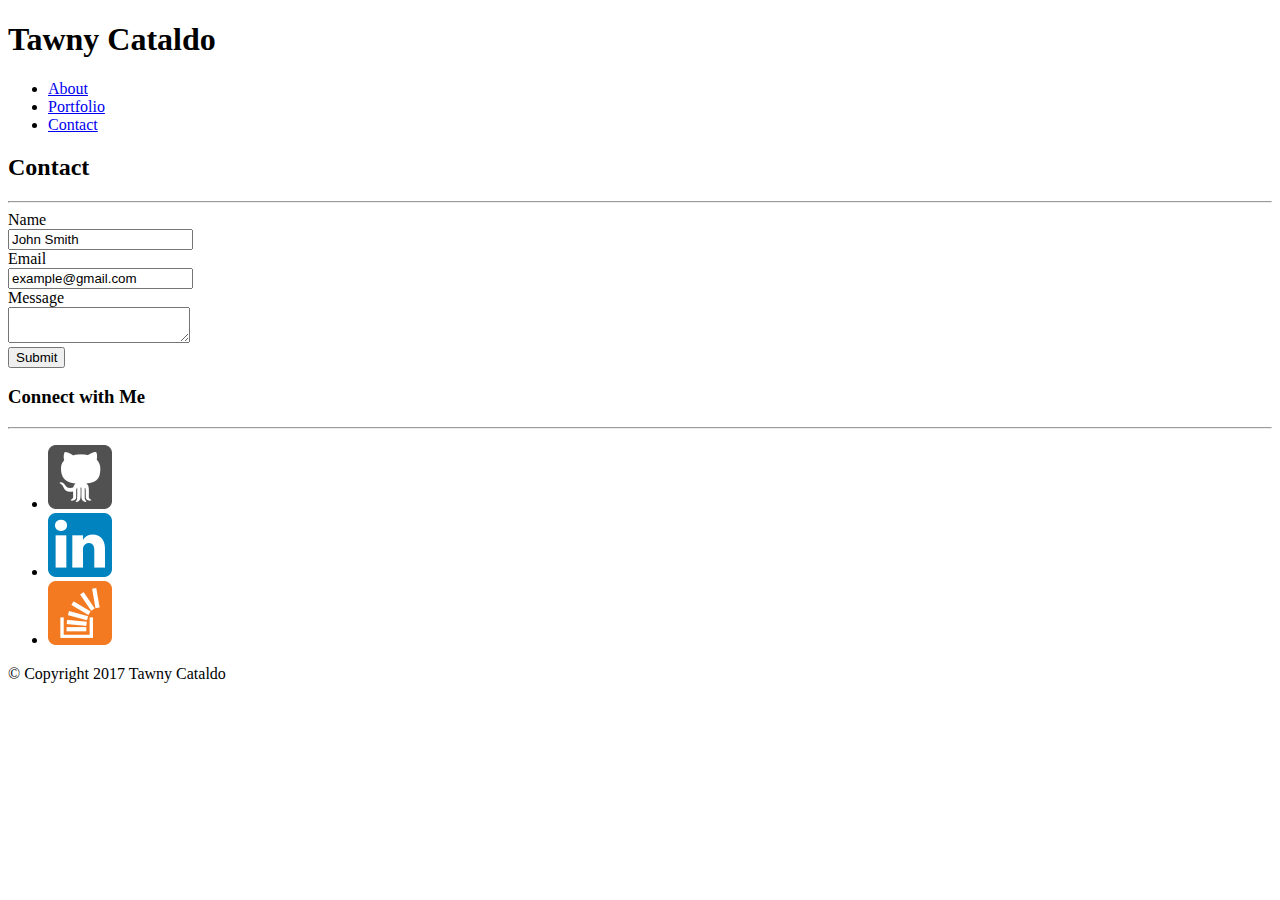
==== contact.html @ 7eb6c624 "empty files commit" ====
<!DOCTYPE html>
<html>
<head>
	<title>Tawny Cataldo</title>
	<link rel="stylesheet" type="text/css" href="assets/css/reset.css">
	<link rel="stylesheet" type="text/css" href="assets/css/style.css">
</head>
<body>
	<header>
		<h1>Tawny Cataldo</h1>
		<nav>
			<ul>
				<li><a href="index.html">About</a></li>
				<li><a href="portfolio.html">Portfolio</a></li>
				<li><a href="contact.html">Contact</a></li>
			</ul>
		</nav>
	</header>
	<div class="maincontent">
		<h2>Contact</h2>
		<hr class="hr1">
		<form>
			Name
			<br>
			<input type="text" name="name" value="John Smith"><br>
			Email
			<br>
			<input type="email" name="email" value="example@gmail.com"><br>
			Message
			<br>
			<textarea name="message" id="message"></textarea>
			<br>
			<input type="submit" value="Submit">
		</form>
		<div class="push"></div>
	</div>
	<aside>
		<h3>Connect with Me</h3>
		<hr class="hr2">
		<ul id="marginlist">
			<li class="noborderlist"><a href="https://github.com/tawnycat"><img src="assets/images/if_github_386637.png" alt="Github Link"></a></li>
			<li class="noborderlist"><a href="https://www.linkedin.com/in/tawny-cataldo/"><img src="assets/images/if_linkedin_386655.png" alt="LinkedIn Link"></a></li>
			<li class="noborderlist"><a href="https://stackoverflow.com/users/8315899/t-cat?tab=profile"><img src="assets/images/if_overflow_386674.png" alt="Stack Overflow Link"></a></li>
		</ul>
	</aside>
	<footer>
		&copy; Copyright 2017 Tawny Cataldo
	</footer>
</body>
</html>
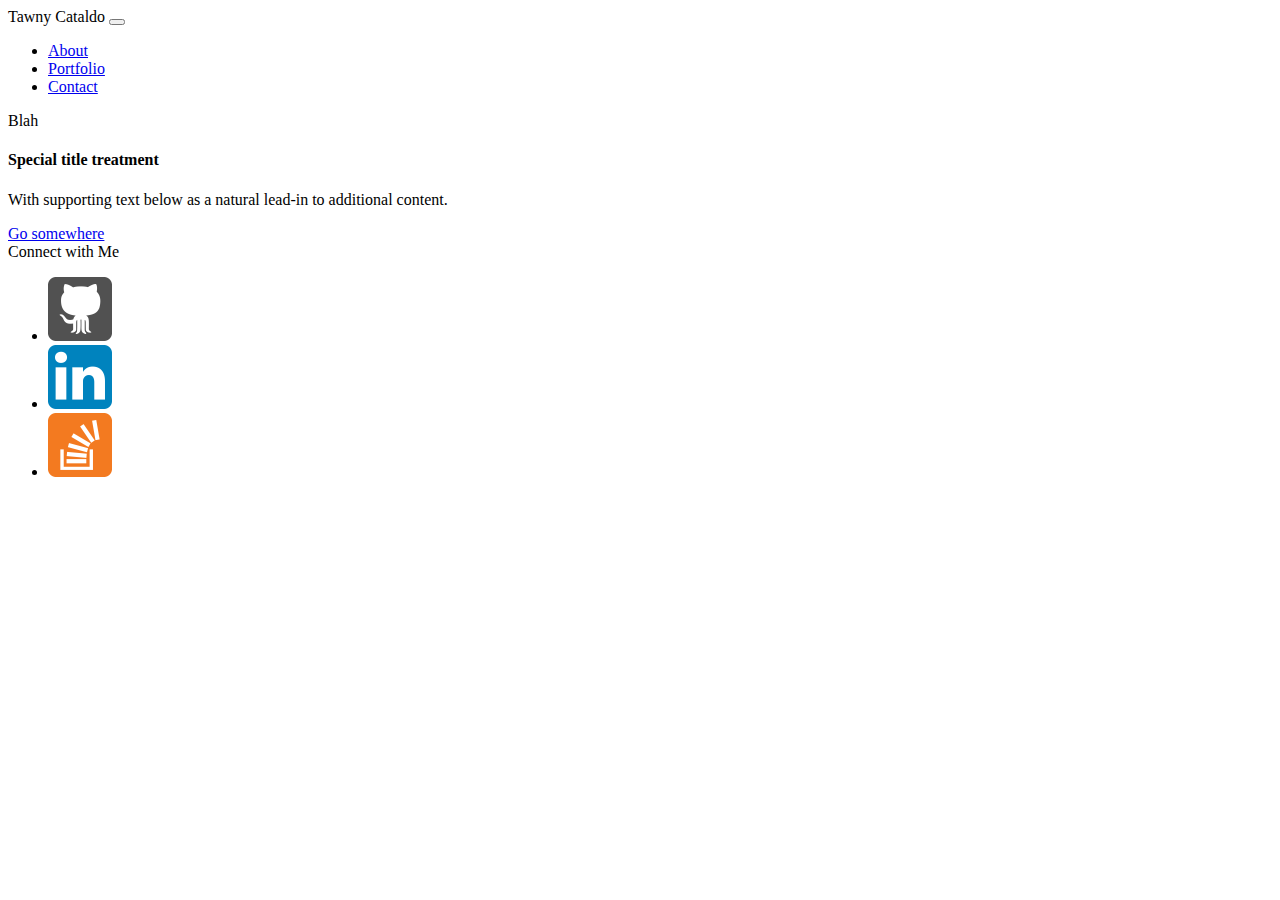
==== commit ea944fb6: "fixing weird directory error" ====
--- a/contact.html
+++ b/contact.html
@@ -2,49 +2,61 @@
 <html>
 <head>
 	<title>Tawny Cataldo</title>
-	<link rel="stylesheet" type="text/css" href="assets/css/reset.css">
-	<link rel="stylesheet" type="text/css" href="assets/css/style.css">
+	<link rel="stylesheet" href="https://maxcdn.bootstrapcdn.com/bootstrap/4.0.0-beta/css/bootstrap.min.css" integrity="sha384-/Y6pD6FV/Vv2HJnA6t+vslU6fwYXjCFtcEpHbNJ0lyAFsXTsjBbfaDjzALeQsN6M" crossorigin="anonymous">
 </head>
 <body>
-	<header>
-		<h1>Tawny Cataldo</h1>
-		<nav>
-			<ul>
-				<li><a href="index.html">About</a></li>
-				<li><a href="portfolio.html">Portfolio</a></li>
-				<li><a href="contact.html">Contact</a></li>
-			</ul>
-		</nav>
-	</header>
-	<div class="maincontent">
-		<h2>Contact</h2>
-		<hr class="hr1">
-		<form>
-			Name
-			<br>
-			<input type="text" name="name" value="John Smith"><br>
-			Email
-			<br>
-			<input type="email" name="email" value="example@gmail.com"><br>
-			Message
-			<br>
-			<textarea name="message" id="message"></textarea>
-			<br>
-			<input type="submit" value="Submit">
-		</form>
-		<div class="push"></div>
+	<nav class="navbar navbar-expand-lg navbar-light bg-light">
+		<div class="container">
+			<a class="navbar-brand">Tawny Cataldo</a>
+			<button class="navbar-toggler" type="button" data-toggle="collapse" data-target="#navbarSupportedContent" aria-controls="navbarSupportedContent" aria-expanded="false" aria-label="Toggle navigation">
+				<span class="navbar-toggler-icon"></span>
+			</button>
+
+			<div class="collapse navbar-collapse" id="navbarSupportedContent">
+				<ul class="navbar-nav ml-auto">
+					<li class="nav-item">
+						<a class="nav-link" href="index.html">About</a>
+					</li>
+					<li class="nav-item">
+						<a class="nav-link" href="portfolio.html">Portfolio</a>
+					</li>
+					<li class="nav-item">
+						<a class="nav-link" href="contact.html">Contact</a>
+					</li>
+				</ul>
+			</div>
+		</div>
+	</nav>
+
+	<div class="container">
+		<div class="row">
+			<div class="col-md-8">
+				<div class="card">
+					<div class="card-header">
+						Blah
+					</div>
+					<div class="card-body">
+						<h4 class="card-title">Special title treatment</h4>
+						<p class="card-text">With supporting text below as a natural lead-in to additional content.</p>
+						<a href="#" class="btn btn-primary">Go somewhere</a>
+					</div>
+				</div>
+			</div>
+			<div class="col-md-4">
+				<div class="card">
+					<div class="card-header">
+						Connect with Me
+					</div>
+					<div class="card-body">
+						<ul>
+							<li><img src="assets/images/if_github_386637.png"></li>
+							<li><img src="assets/images/if_linkedin_386655.png"></li>
+							<li><img src="assets/images/if_overflow_386674.png"></li>
+						</ul>
+					</div>
+				</div>
+			</div>
+		</div>
 	</div>
-	<aside>
-		<h3>Connect with Me</h3>
-		<hr class="hr2">
-		<ul id="marginlist">
-			<li class="noborderlist"><a href="https://github.com/tawnycat"><img src="assets/images/if_github_386637.png" alt="Github Link"></a></li>
-			<li class="noborderlist"><a href="https://www.linkedin.com/in/tawny-cataldo/"><img src="assets/images/if_linkedin_386655.png" alt="LinkedIn Link"></a></li>
-			<li class="noborderlist"><a href="https://stackoverflow.com/users/8315899/t-cat?tab=profile"><img src="assets/images/if_overflow_386674.png" alt="Stack Overflow Link"></a></li>
-		</ul>
-	</aside>
-	<footer>
-		&copy; Copyright 2017 Tawny Cataldo
-	</footer>
 </body>
 </html>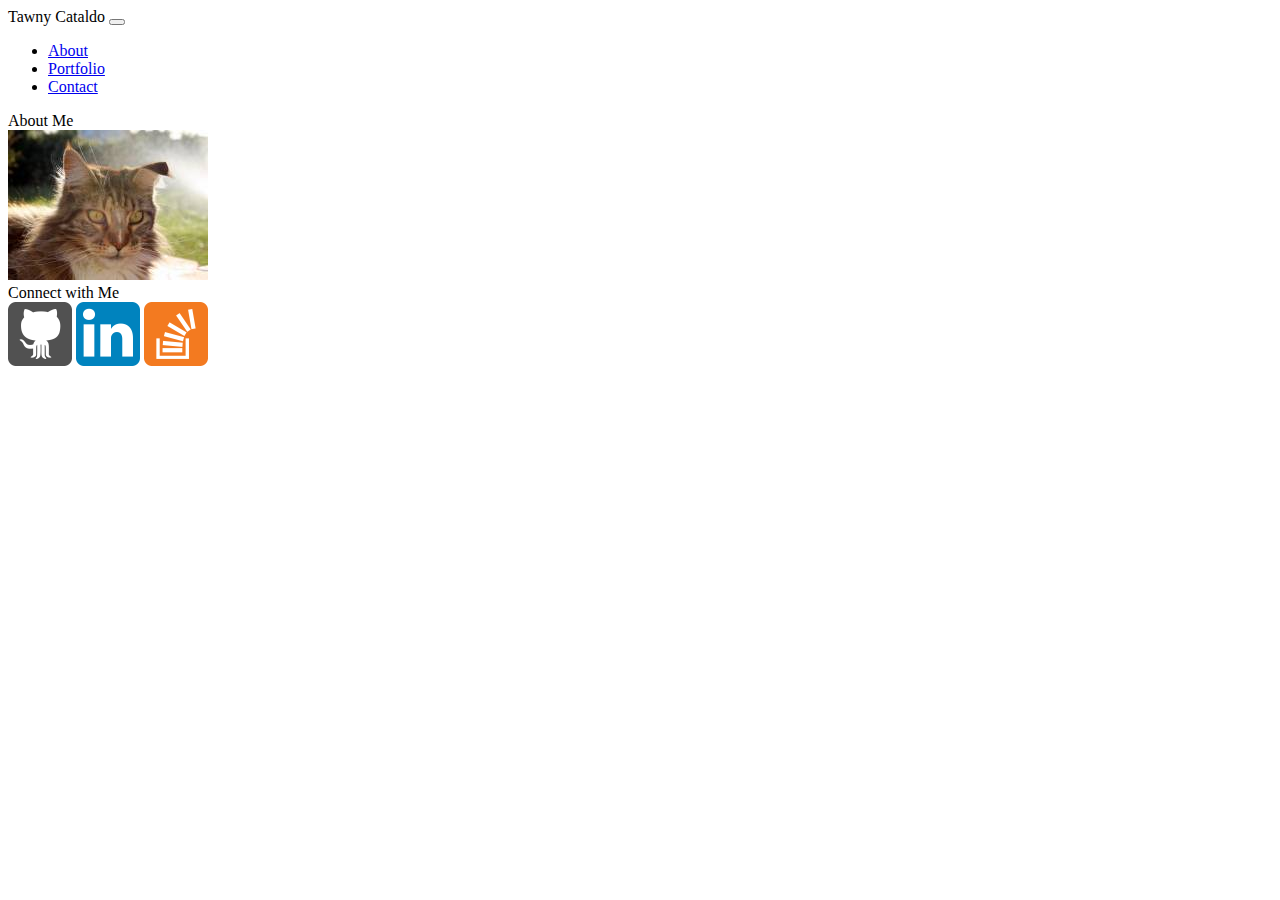
==== commit f3ee2347: "all pages have skeleton" ====
--- a/contact.html
+++ b/contact.html
@@ -33,12 +33,10 @@
 			<div class="col-md-8">
 				<div class="card">
 					<div class="card-header">
-						Blah
+						About Me
 					</div>
 					<div class="card-body">
-						<h4 class="card-title">Special title treatment</h4>
-						<p class="card-text">With supporting text below as a natural lead-in to additional content.</p>
-						<a href="#" class="btn btn-primary">Go somewhere</a>
+						<img class="img-fluid" src="/assets/images/cats-q-c-200-150-7.jpg">
 					</div>
 				</div>
 			</div>
@@ -47,12 +45,12 @@
 					<div class="card-header">
 						Connect with Me
 					</div>
-					<div class="card-body">
-						<ul>
-							<li><img src="assets/images/if_github_386637.png"></li>
-							<li><img src="assets/images/if_linkedin_386655.png"></li>
-							<li><img src="assets/images/if_overflow_386674.png"></li>
-						</ul>
+					<div class="card-body d-flex justify-content-center">
+						
+						<a href="https://github.com/tawnycat"><img class="img-fluid" src="assets/images/if_github_386637.png"></a>
+						<a href="https://www.linkedin.com/in/tawny-cataldo/"><img class="img-fluid" src="assets/images/if_linkedin_386655.png"></a>
+						<a href="https://stackoverflow.com/users/8315899/t-cat?tab=profile"><img class="img-fluid" src="assets/images/if_overflow_386674.png"></a>
+						
 					</div>
 				</div>
 			</div>
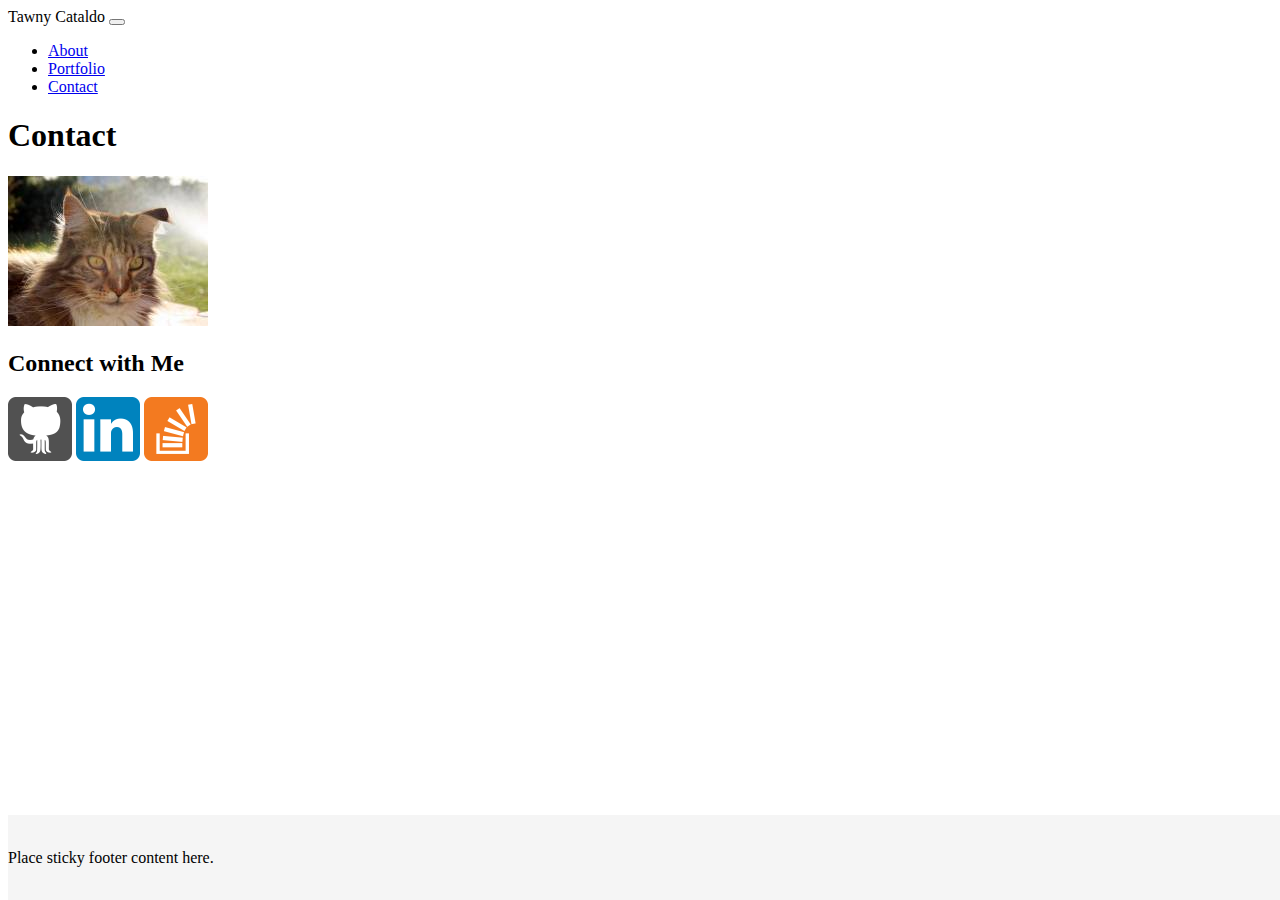
==== commit f0546ccd: "some of portfolio, other tweaks" ====
--- a/contact.html
+++ b/contact.html
@@ -3,6 +3,7 @@
 <head>
 	<title>Tawny Cataldo</title>
 	<link rel="stylesheet" href="https://maxcdn.bootstrapcdn.com/bootstrap/4.0.0-beta/css/bootstrap.min.css" integrity="sha384-/Y6pD6FV/Vv2HJnA6t+vslU6fwYXjCFtcEpHbNJ0lyAFsXTsjBbfaDjzALeQsN6M" crossorigin="anonymous">
+		<link rel="stylesheet" type="text/css" href="assets/css/style.css">
 </head>
 <body>
 	<nav class="navbar navbar-expand-lg navbar-light bg-light">
@@ -28,33 +29,35 @@
 		</div>
 	</nav>
 
-	<div class="container">
+	<div class="container mt-4">
 		<div class="row">
 			<div class="col-md-8">
 				<div class="card">
-					<div class="card-header">
-						About Me
-					</div>
 					<div class="card-body">
+					<h1 class="card-title">Contact</h1>
 						<img class="img-fluid" src="/assets/images/cats-q-c-200-150-7.jpg">
 					</div>
 				</div>
 			</div>
 			<div class="col-md-4">
 				<div class="card">
-					<div class="card-header">
-						Connect with Me
-					</div>
-					<div class="card-body d-flex justify-content-center">
-						
-						<a href="https://github.com/tawnycat"><img class="img-fluid" src="assets/images/if_github_386637.png"></a>
-						<a href="https://www.linkedin.com/in/tawny-cataldo/"><img class="img-fluid" src="assets/images/if_linkedin_386655.png"></a>
-						<a href="https://stackoverflow.com/users/8315899/t-cat?tab=profile"><img class="img-fluid" src="assets/images/if_overflow_386674.png"></a>
-						
+
+					<div class="card-body">
+					<h2 class="card-title clearfix">Connect with Me</h2>
+						<div class="d-flex justify-content-center">
+						<a href="https://github.com/tawnycat"><img class="img-fluid m-1" src="assets/images/if_github_386637.png" alt="Github Link"></a>
+						<a href="https://www.linkedin.com/in/tawny-cataldo/"><img class="img-fluid m-1" src="assets/images/if_linkedin_386655.png" alt="LinkedIn Link"></a>
+						<a href="https://stackoverflow.com/users/8315899/t-cat?tab=profile"><img class="img-fluid m-1" src="assets/images/if_overflow_386674.png" alt="Stack Overflow"></a>
+						</div>
 					</div>
 				</div>
 			</div>
 		</div>
 	</div>
+	    <footer class="footer">
+      <div class="container">
+        <span class="text-muted">Place sticky footer content here.</span>
+      </div>
+    </footer>
 </body>
 </html>--- a/assets/css/style.css
+++ b/assets/css/style.css
@@ -0,0 +1,22 @@
+html {
+  position: relative;
+  min-height: 100%;
+}
+body {
+  /* Margin bottom by footer height */
+  margin-bottom: 60px;
+}
+.footer {
+  position: absolute;
+  bottom: 0;
+  width: 100%;
+  /* Set the fixed height of the footer here */
+  height: 85px;
+  line-height: 85px; /* Vertically center the text there */
+  background-color: #f5f5f5;
+}
+
+.portfolio-card {
+  border: none;
+  padding: initial;
+}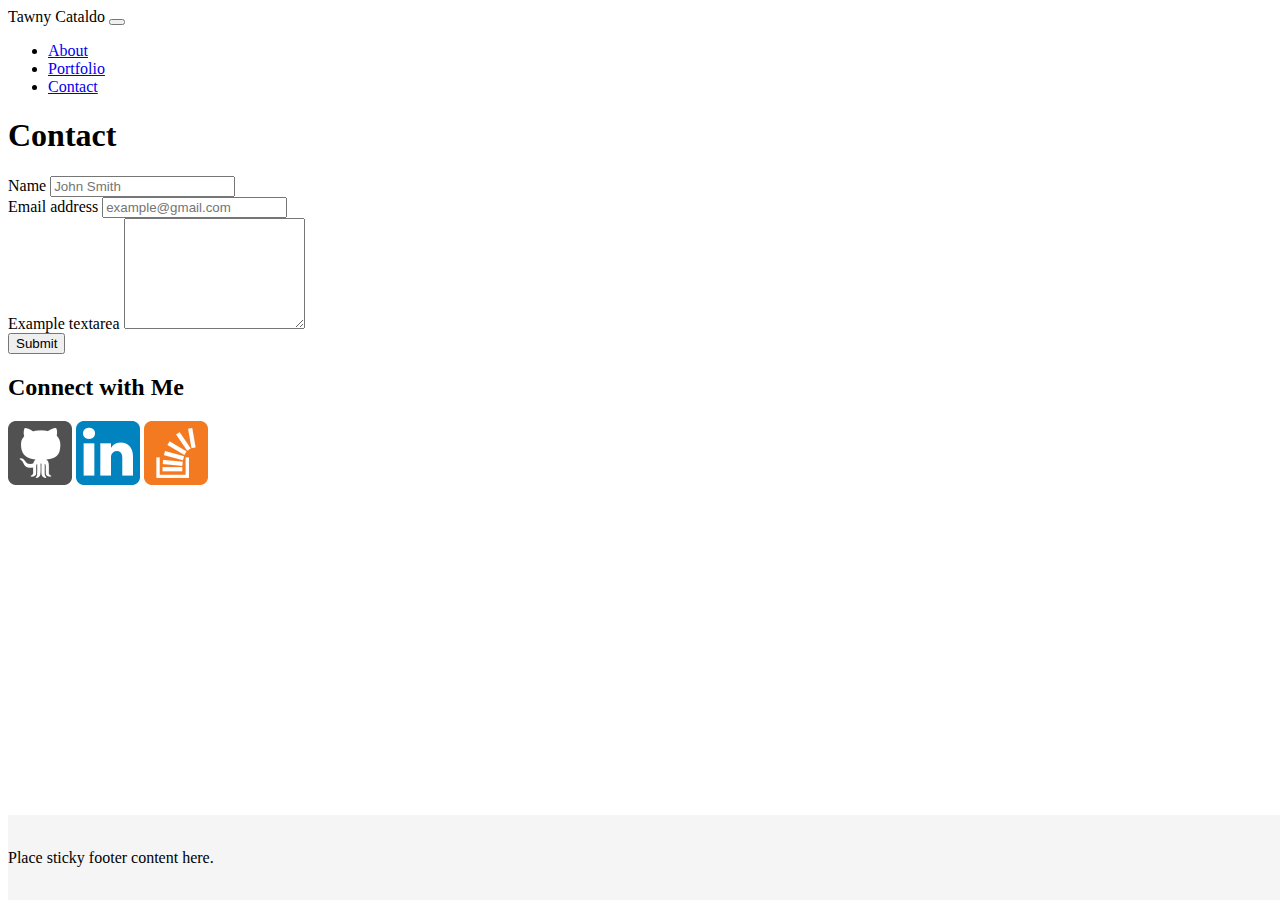
==== commit fbafe399: "finished html for contact" ====
--- a/contact.html
+++ b/contact.html
@@ -3,7 +3,7 @@
 <head>
 	<title>Tawny Cataldo</title>
 	<link rel="stylesheet" href="https://maxcdn.bootstrapcdn.com/bootstrap/4.0.0-beta/css/bootstrap.min.css" integrity="sha384-/Y6pD6FV/Vv2HJnA6t+vslU6fwYXjCFtcEpHbNJ0lyAFsXTsjBbfaDjzALeQsN6M" crossorigin="anonymous">
-		<link rel="stylesheet" type="text/css" href="assets/css/style.css">
+	<link rel="stylesheet" type="text/css" href="assets/css/style.css">
 </head>
 <body>
 	<nav class="navbar navbar-expand-lg navbar-light bg-light">
@@ -34,8 +34,22 @@
 			<div class="col-md-8">
 				<div class="card">
 					<div class="card-body">
-					<h1 class="card-title">Contact</h1>
-						<img class="img-fluid" src="/assets/images/cats-q-c-200-150-7.jpg">
+						<h1 class="card-title">Contact</h1>
+						<form>
+													<div class="form-group">
+								<label>Name</label>
+								<input type="text" class="form-control" placeholder="John Smith">
+							</div>
+							<div class="form-group">
+								<label>Email address</label>
+								<input type="email" class="form-control" placeholder="example@gmail.com">
+							</div>
+							<div class="form-group">
+								<label>Example textarea</label>
+								<textarea class="form-control" rows="7"></textarea>
+							</div>
+							 <button type="submit" class="btn btn-primary">Submit</button>
+						</form>
 					</div>
 				</div>
 			</div>
@@ -43,21 +57,21 @@
 				<div class="card">
 
 					<div class="card-body">
-					<h2 class="card-title clearfix">Connect with Me</h2>
+						<h2 class="card-title clearfix">Connect with Me</h2>
 						<div class="d-flex justify-content-center">
-						<a href="https://github.com/tawnycat"><img class="img-fluid m-1" src="assets/images/if_github_386637.png" alt="Github Link"></a>
-						<a href="https://www.linkedin.com/in/tawny-cataldo/"><img class="img-fluid m-1" src="assets/images/if_linkedin_386655.png" alt="LinkedIn Link"></a>
-						<a href="https://stackoverflow.com/users/8315899/t-cat?tab=profile"><img class="img-fluid m-1" src="assets/images/if_overflow_386674.png" alt="Stack Overflow"></a>
+							<a href="https://github.com/tawnycat"><img class="img-fluid m-1" src="assets/images/if_github_386637.png" alt="Github Link"></a>
+							<a href="https://www.linkedin.com/in/tawny-cataldo/"><img class="img-fluid m-1" src="assets/images/if_linkedin_386655.png" alt="LinkedIn Link"></a>
+							<a href="https://stackoverflow.com/users/8315899/t-cat?tab=profile"><img class="img-fluid m-1" src="assets/images/if_overflow_386674.png" alt="Stack Overflow"></a>
 						</div>
 					</div>
 				</div>
 			</div>
 		</div>
 	</div>
-	    <footer class="footer">
-      <div class="container">
-        <span class="text-muted">Place sticky footer content here.</span>
-      </div>
-    </footer>
+	<footer class="footer">
+		<div class="container">
+			<span class="text-muted">Place sticky footer content here.</span>
+		</div>
+	</footer>
 </body>
 </html>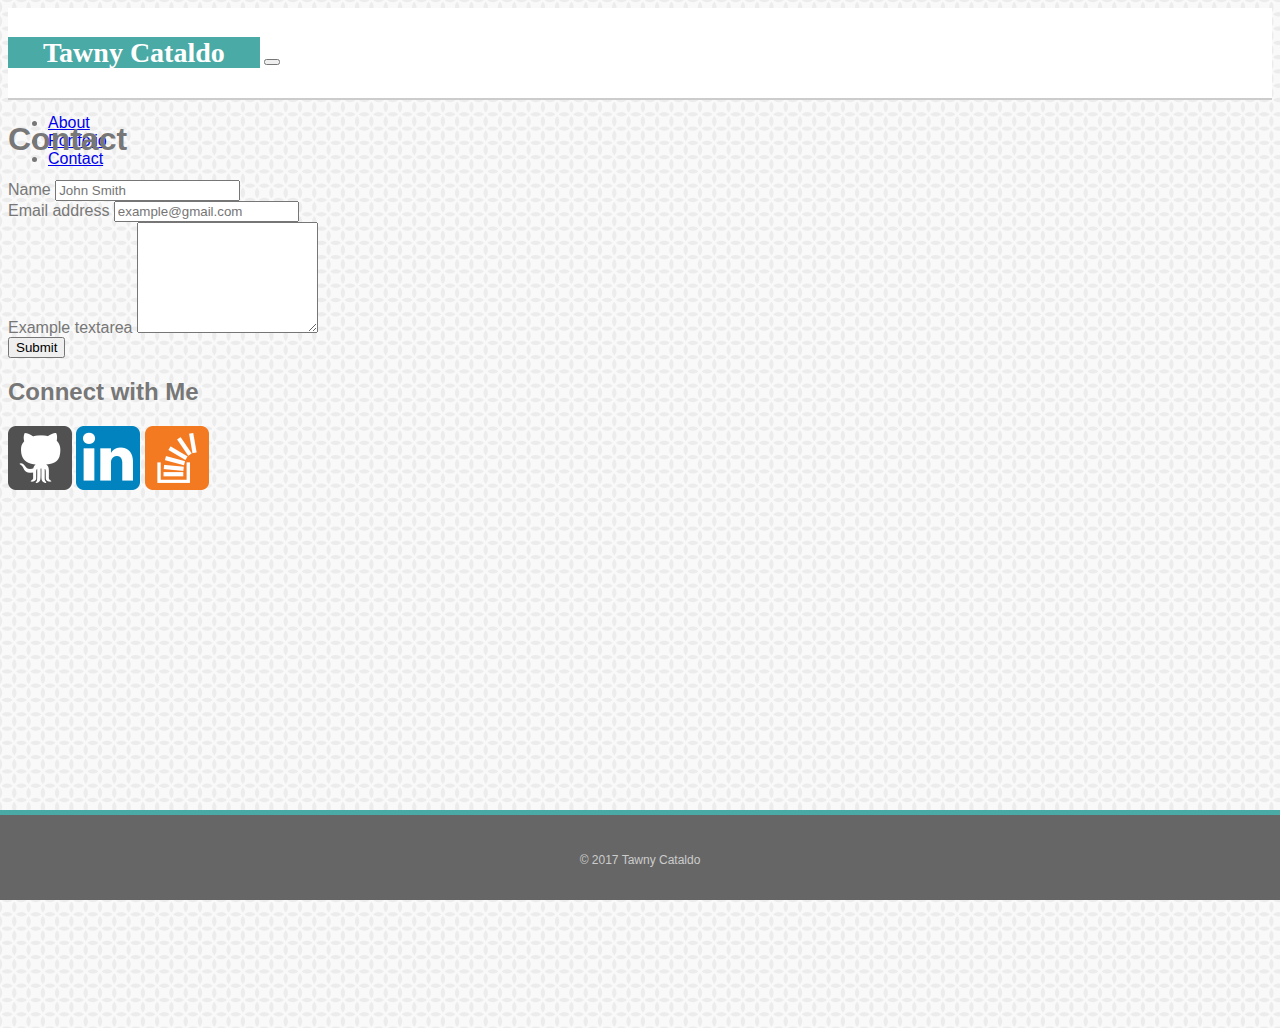
==== commit 3630f69f: "style coming together" ====
--- a/contact.html
+++ b/contact.html
@@ -8,7 +8,7 @@
 <body>
 	<nav class="navbar navbar-expand-lg navbar-light bg-light">
 		<div class="container">
-			<a class="navbar-brand">Tawny Cataldo</a>
+			<a class="navbar-brand" id="header-color">Tawny Cataldo</a>
 			<button class="navbar-toggler" type="button" data-toggle="collapse" data-target="#navbarSupportedContent" aria-controls="navbarSupportedContent" aria-expanded="false" aria-label="Toggle navigation">
 				<span class="navbar-toggler-icon"></span>
 			</button>
@@ -70,7 +70,7 @@
 	</div>
 	<footer class="footer">
 		<div class="container">
-			<span class="text-muted">Place sticky footer content here.</span>
+			<span">&copy; 2017 Tawny Cataldo</span>
 		</div>
 	</footer>
 </body>
--- a/assets/css/style.css
+++ b/assets/css/style.css
@@ -1,19 +1,53 @@
 html {
+  height: 100%;
+}
+
+body {
+  min-height: 100%;
+  padding-bottom: 120px;
   position: relative;
-  min-height: 100%;
+  background-image: url("../images/vintage-leaves.png");
+  background-color: #ffffff;
+  font-family: 'Arial', 'Helvetica Neue', Helvetica, sans-serif;
+  color: #777777;
+
 }
-body {
-  /* Margin bottom by footer height */
-  margin-bottom: 60px;
+
+.navbar-brand {
+  font-family: 'Georgia', Times, Times New Roman, serif;
+  font-size: 28px;
+  background-color: #4aaaa5;
+  font-weight: bolder;
+  height: 90px;
+  line-height: 90px;
+  padding-left: 35px;
+  padding-right: 35px;
 }
+
+#header-color {
+    color: #ffffff;
+}
+
+nav {
+  height: 90px;
+  background-color: #ffffff;
+  border-bottom: solid 2px #cccccc;
+}
+
 .footer {
-  position: absolute;
-  bottom: 0;
+  position: fixed;
+  left: 0; right: 0; bottom: 0;
   width: 100%;
-  /* Set the fixed height of the footer here */
   height: 85px;
-  line-height: 85px; /* Vertically center the text there */
+  clear: both;
   background-color: #f5f5f5;
+  background-color: #666666;
+  border-top: solid 5px #4aaaa5;
+  text-align: center; 
+  font-family: 'Arial', 'Helvetica Neue', Helvetica, sans-serif;
+  color: #cccccc;
+  font-size: 12px;
+  line-height: 90px;
 }
 
 .portfolio-card {
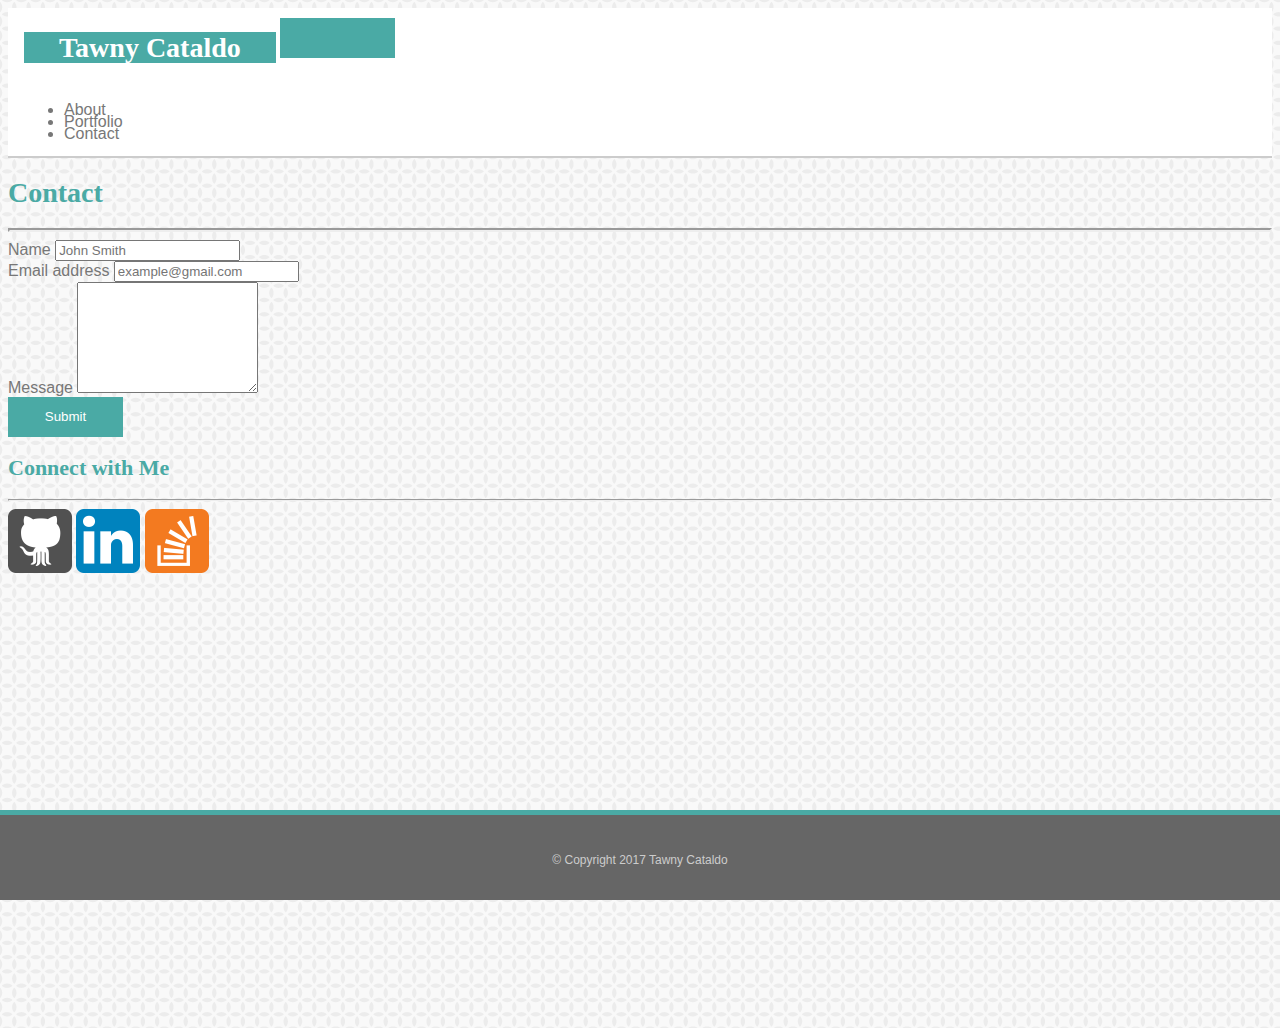
==== commit ac6c4ee7: "final commit" ====
--- a/contact.html
+++ b/contact.html
@@ -4,9 +4,10 @@
 	<title>Tawny Cataldo</title>
 	<link rel="stylesheet" href="https://maxcdn.bootstrapcdn.com/bootstrap/4.0.0-beta/css/bootstrap.min.css" integrity="sha384-/Y6pD6FV/Vv2HJnA6t+vslU6fwYXjCFtcEpHbNJ0lyAFsXTsjBbfaDjzALeQsN6M" crossorigin="anonymous">
 	<link rel="stylesheet" type="text/css" href="assets/css/style.css">
+	<meta name="viewport" content="width=device-width, initial-scale=1, shrink-to-fit=no">
 </head>
 <body>
-	<nav class="navbar navbar-expand-lg navbar-light bg-light">
+	<nav class="navbar navbar-expand-lg navbar-light">
 		<div class="container">
 			<a class="navbar-brand" id="header-color">Tawny Cataldo</a>
 			<button class="navbar-toggler" type="button" data-toggle="collapse" data-target="#navbarSupportedContent" aria-controls="navbarSupportedContent" aria-expanded="false" aria-label="Toggle navigation">
@@ -35,6 +36,7 @@
 				<div class="card">
 					<div class="card-body">
 						<h1 class="card-title">Contact</h1>
+						<hr class="hr1">
 						<form>
 													<div class="form-group">
 								<label>Name</label>
@@ -45,10 +47,10 @@
 								<input type="email" class="form-control" placeholder="example@gmail.com">
 							</div>
 							<div class="form-group">
-								<label>Example textarea</label>
+								<label>Message</label>
 								<textarea class="form-control" rows="7"></textarea>
 							</div>
-							 <button type="submit" class="btn btn-primary">Submit</button>
+							 <button type="submit">Submit</button>
 						</form>
 					</div>
 				</div>
@@ -58,6 +60,7 @@
 
 					<div class="card-body">
 						<h2 class="card-title clearfix">Connect with Me</h2>
+						<hr>
 						<div class="d-flex justify-content-center">
 							<a href="https://github.com/tawnycat"><img class="img-fluid m-1" src="assets/images/if_github_386637.png" alt="Github Link"></a>
 							<a href="https://www.linkedin.com/in/tawny-cataldo/"><img class="img-fluid m-1" src="assets/images/if_linkedin_386655.png" alt="LinkedIn Link"></a>
@@ -70,8 +73,11 @@
 	</div>
 	<footer class="footer">
 		<div class="container">
-			<span">&copy; 2017 Tawny Cataldo</span>
+			<span">&copy; Copyright 2017 Tawny Cataldo</span>
 		</div>
 	</footer>
+	<script src="https://code.jquery.com/jquery-3.2.1.slim.min.js" integrity="sha384-KJ3o2DKtIkvYIK3UENzmM7KCkRr/rE9/Qpg6aAZGJwFDMVNA/GpGFF93hXpG5KkN" crossorigin="anonymous"></script>
+<script src="https://cdnjs.cloudflare.com/ajax/libs/popper.js/1.11.0/umd/popper.min.js" integrity="sha384-b/U6ypiBEHpOf/4+1nzFpr53nxSS+GLCkfwBdFNTxtclqqenISfwAzpKaMNFNmj4" crossorigin="anonymous"></script>
+<script src="https://maxcdn.bootstrapcdn.com/bootstrap/4.0.0-beta/js/bootstrap.min.js" integrity="sha384-h0AbiXch4ZDo7tp9hKZ4TsHbi047NrKGLO3SEJAg45jXxnGIfYzk4Si90RDIqNm1" crossorigin="anonymous"></script>
 </body>
 </html>--- a/assets/css/style.css
+++ b/assets/css/style.css
@@ -18,20 +18,69 @@
   font-size: 28px;
   background-color: #4aaaa5;
   font-weight: bolder;
-  height: 90px;
-  line-height: 90px;
+  line-height: 80px;
   padding-left: 35px;
   padding-right: 35px;
+  margin-top: 0px;
+  margin-bottom: 0px;
 }
 
 #header-color {
-    color: #ffffff;
+  color: #ffffff;
+}
+
+.navbar {
+  padding: 0rem 1rem;
 }
 
 nav {
-  height: 90px;
   background-color: #ffffff;
   border-bottom: solid 2px #cccccc;
+  line-height: 0.75;
+}
+
+h1 {
+  font-family: 'Georgia', Times, Times New Roman, serif;
+  color: #4aaaa5;
+  font-size: 28px;
+  font-weight: bolder;
+}
+
+h2 {
+  font-family: 'Georgia', Times, Times New Roman, serif;
+  color: #4aaaa5;
+  font-size: 22px;
+  font-weight: bolder;
+}
+
+.hr1 {
+  border-width: 2px;
+  color: #cccccc;
+}
+
+.nav-link {
+  font-family: 'Arial', 'Helvetica Neue', Helvetica, sans-serif;
+  color: #777777;
+  text-decoration: none;
+}
+
+h4 {
+  position: absolute;
+  left: 0; bottom: 5%;
+  font-family: 'Georgia', Times, Times New Roman, serif;
+  color: #ffffff;
+  font-size: 22px;
+  width: 100%;
+  line-height: 60px;
+  background-color: #4aaaa5;
+}
+
+button {
+  background-color: #4aaaa5;
+  border: none;
+  width: 115px;
+  height: 40px;
+  color: #ffffff;
 }
 
 .footer {
@@ -52,5 +101,4 @@
 
 .portfolio-card {
   border: none;
-  padding: initial;
 }